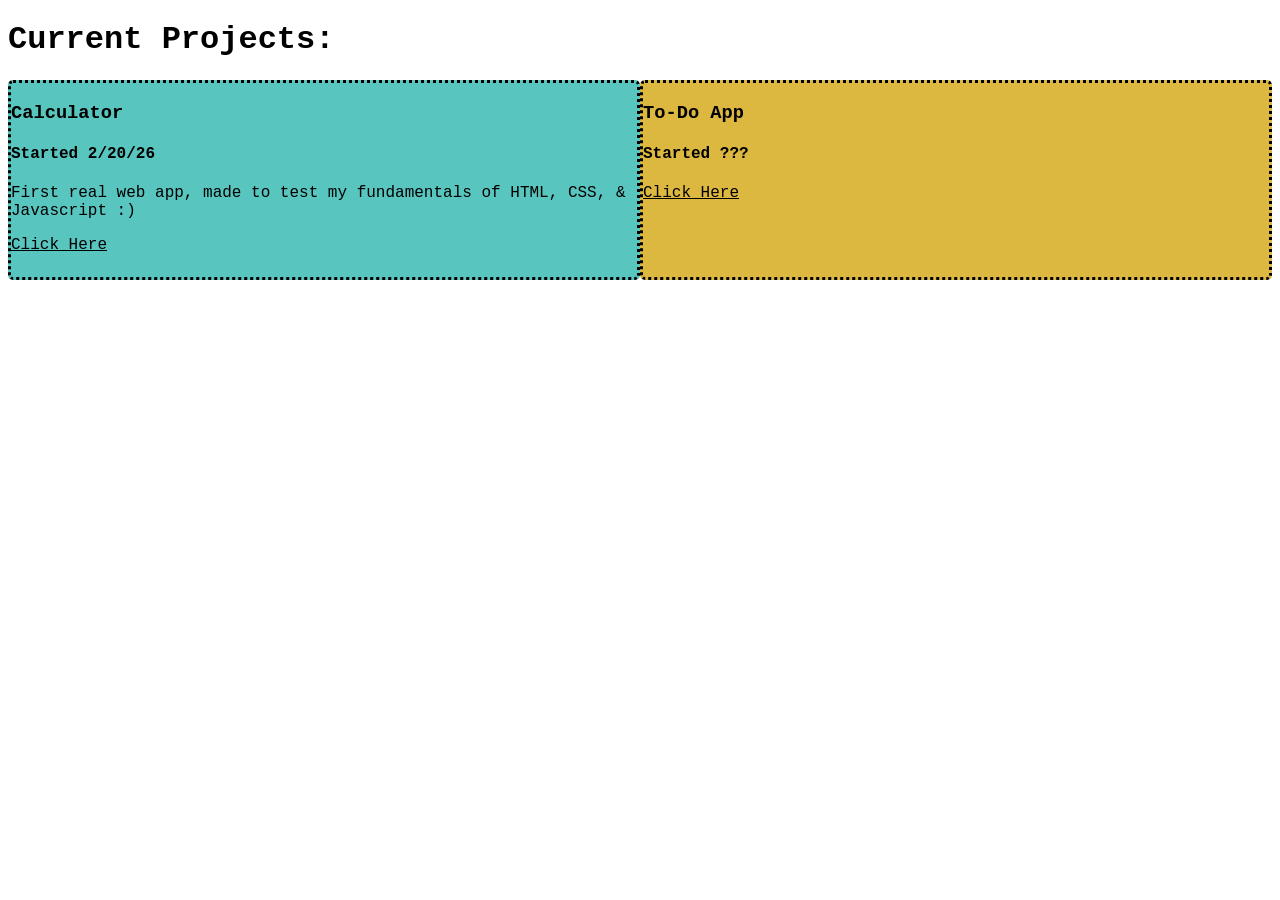
==== home.html @ 687b1833 "Main Home Page Home Page - Added home page, displays all current (and future) projects - Looks prett" ====
<!DOCTYPE html>
<html lang="en">

<head>
<title>Home</title>
<link rel="stylesheet" href="homeStyle.css">
</head>

<body>
<h1>Current Projects:</h1>
<div class="Project">
    <div class="Row">
        <div class="Calculator">
            <h3>Calculator</h3>
            <h4>Started 2/20/26</h4>
            <p>First real web app, made to test my fundamentals of HTML, CSS, & Javascript :)</p>
            <a href="index.html">Click Here</a>
        </div>
        <div class="To-Do">
            <h3>To-Do App</h3>
            <h4>Started ???</h4>
            <a href="todo.html">Click Here</a>
        </div>
    </div>
</div>
</body>

</html>
---- homeStyle.css ----
html {
    font-family: 'Courier New', Courier, monospace;
}

.Project {
    justify-content: center;
}

.Row {
    display: flex;
    height: 200px;
}

.Calculator {
    background-color: rgba(32, 178, 170, .75);
    border-radius: 5px;
    border-style:dotted;
    width: 50%;
}

/* springgreen, navy, slateblue*/

.To-Do {
    background-color: rgba(210, 160, 0, .75);
    border-radius: 5px;
    border-style:dotted;
    width: 50%;
}

a {
    color: black;
}
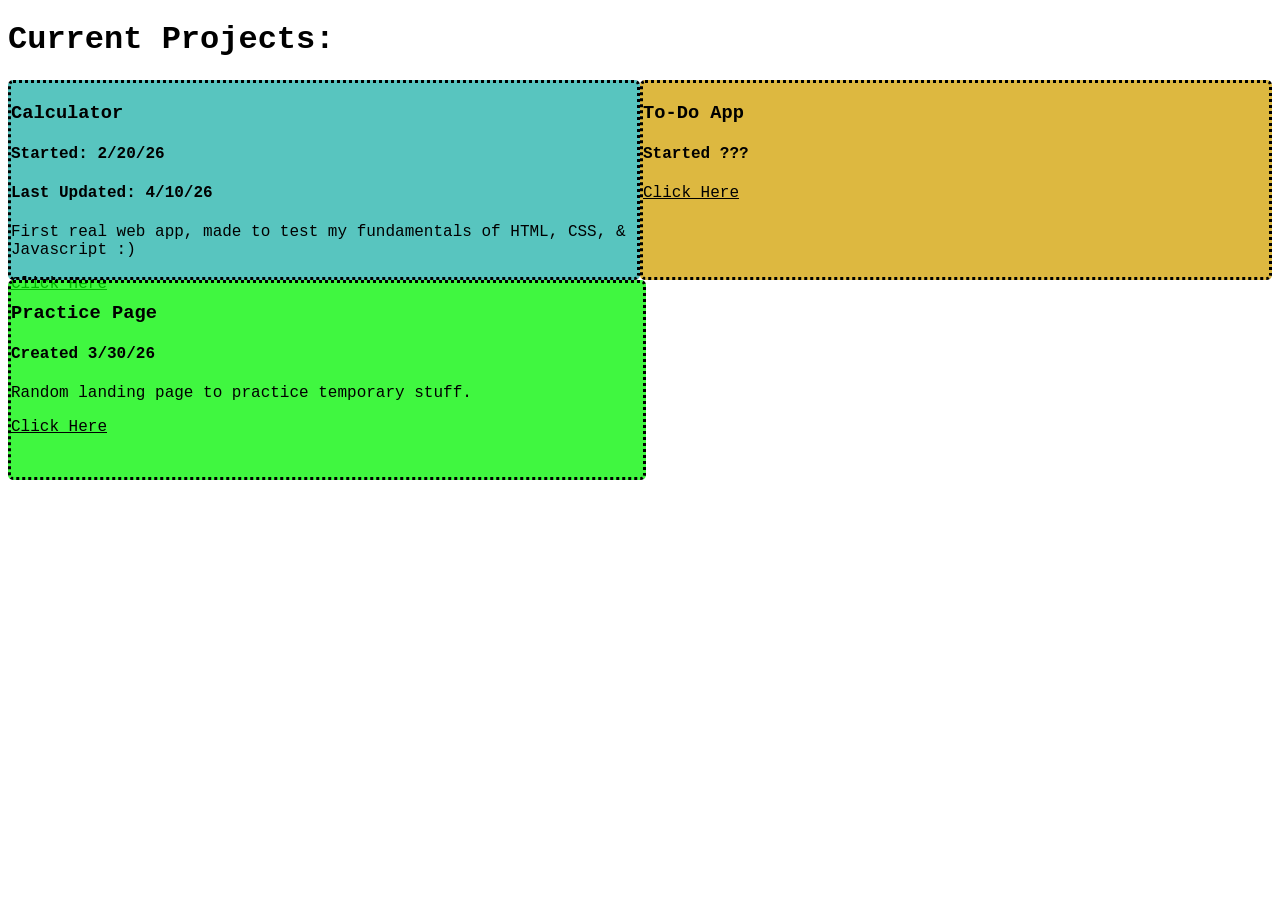
==== commit 6ad1c50d: "Created Calculator & Practice Calculator - Does basic functions - Returns decimals (rounded to 4) - " ====
--- a/home.html
+++ b/home.html
@@ -12,9 +12,10 @@
     <div class="Row">
         <div class="Calculator">
             <h3>Calculator</h3>
-            <h4>Started 2/20/26</h4>
+            <h4>Started: 2/20/26</h4>
+            <h4>Last Updated: 4/10/26</h4>
             <p>First real web app, made to test my fundamentals of HTML, CSS, & Javascript :)</p>
-            <a href="index.html">Click Here</a>
+            <a href="Calculator/calc.html">Click Here</a>
         </div>
         <div class="To-Do">
             <h3>To-Do App</h3>
@@ -22,6 +23,15 @@
             <a href="todo.html">Click Here</a>
         </div>
     </div>
+    <div class="Row">
+        <div class="Practice">
+            <h3>Practice Page</h3>
+            <h4>Created 3/30/26</h4>
+            <p>Random landing page to practice temporary stuff.</p>
+            <a href="Practice/practice.html">Click Here</a>
+        </div>
+    </div>
+    </div>
 </div>
 </body>
 
--- a/homeStyle.css
+++ b/homeStyle.css
@@ -27,6 +27,13 @@
     width: 50%;
 }
 
+.Practice {
+    background-color: rgba(0, 245, 0, .75);
+    border-radius: 5px;
+    border-style: dotted;
+    width: 50%;
+}
+
 a {
     color: black;
 }
